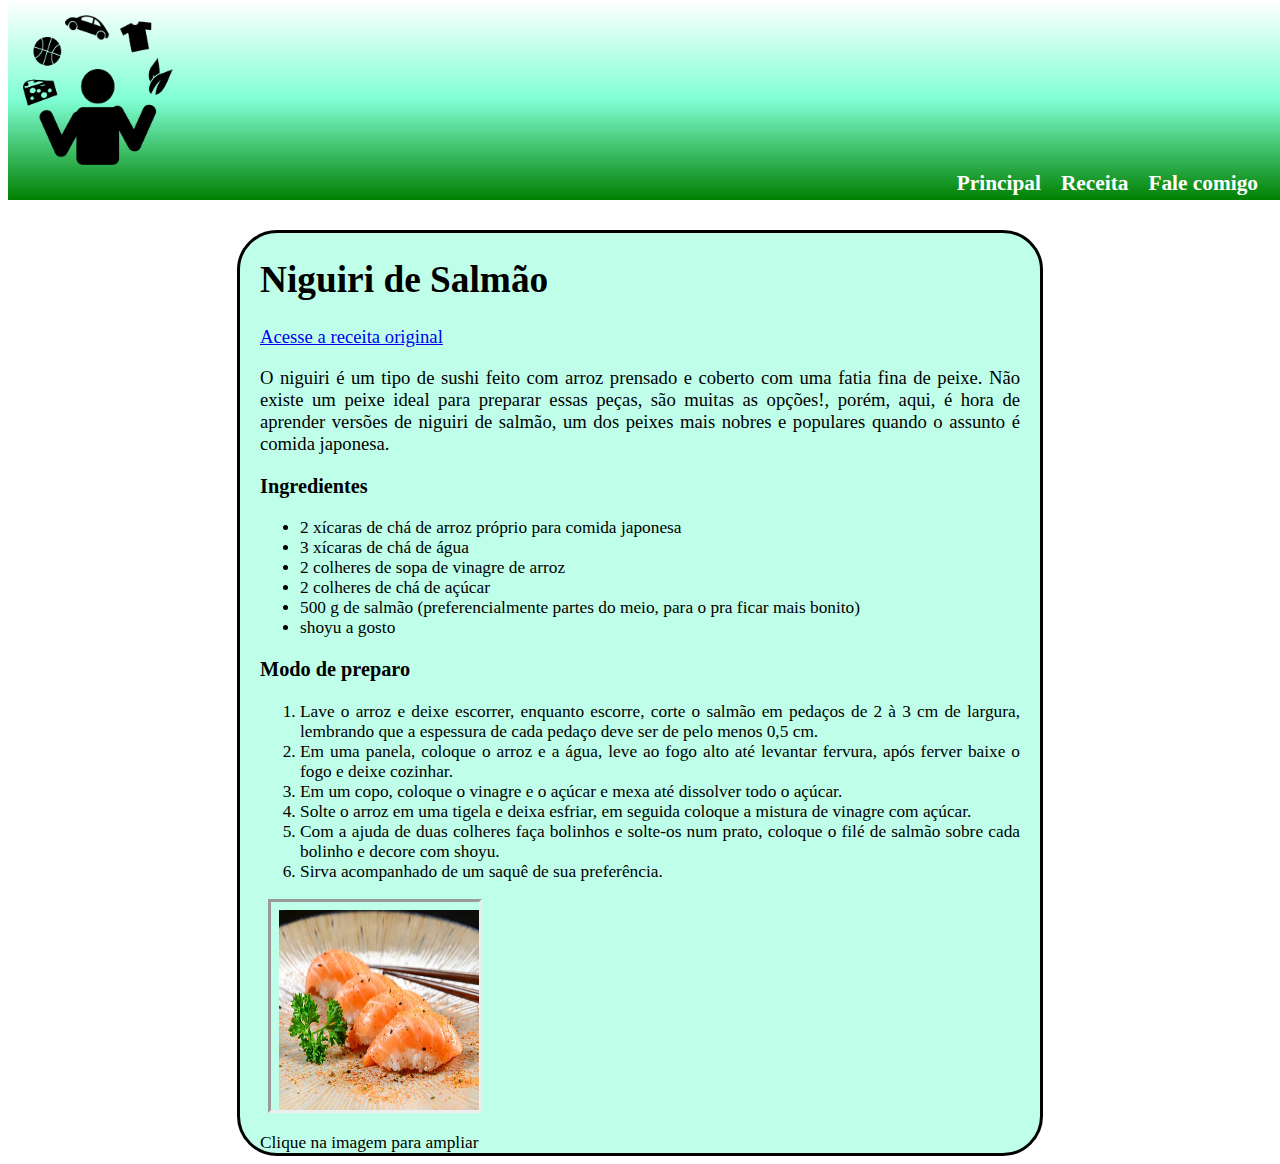
==== Receita/index.html @ 585261e5 "Receita niguiri, atividade workshop" ====
<!DOCTYPE html>
<html>
<head>
	<meta charset="utf-8">
	<title>Niguiri de Salmão</title>
	<link rel="stylesheet" type="text/css" href="meuestilo.css">
	<script type="text/javascript">
		function fechar(){
			var fundo = document.getElementById("fundo");
			fundo.style.display = "none";
		}
		function exibir(tag){
			var img = document.getElementById("foto");
			var fundo = document.getElementById("fundo");
			fundo.style.display = "block";
			img.src = tag.src;
			img.classList.add("aumentar_img");
		}
	</script>
</head>
<body>
	<div class="topo">
		<div class="logo">
			<img src="hobbie.png" width="150" height="150" >
		</div>
		<div class="menu">
			<ul>
				<li><a href="index.html">Principal</a></li>
				<li><a href="niguirisalmao.html">Receita</a></li>
				<li><a href="falecomigo.html">Fale comigo</a></li>
			</ul>
		</div>
		
	</div>
	<div class="fundo">
		<div class="conteudo">
			<div class="minhacomida">
			<h1>Niguiri de Salmão</h1>
			<a href="https://imirante.com/namira/brasil/noticias/2016/01/25/niguiri-de-salmao.shtml">Acesse a receita original</a>
			<p>
				O niguiri é um tipo de sushi feito com arroz prensado e coberto com uma fatia fina de peixe. Não existe um peixe ideal para preparar essas peças, são muitas as opções!, porém, aqui, é hora de aprender versões de niguiri de salmão, um dos peixes mais nobres e populares quando o assunto é comida japonesa.
			</p>
			</div>
			<div class="ingredientes">
			<h3>Ingredientes</h3>
			<ul>
				<li>2 xícaras de chá de arroz próprio para comida japonesa</li>
				<li>3 xícaras de chá de água</li>
				<li>2 colheres de sopa de vinagre de arroz</li>
				<li>2 colheres de chá de açúcar</li>
				<li>500 g de salmão (preferencialmente partes do meio, para o pra ficar mais bonito)</li>
				<li>shoyu a gosto</li>
			</ul>
			</div>
			<div class="modopreparo">
			<h3>Modo de preparo</h3>
			<ol>
				<li>Lave o arroz e deixe escorrer, enquanto escorre, corte o salmão em pedaços de 2 à 3 cm de largura, lembrando que a espessura de cada pedaço deve ser de pelo menos 0,5 cm.</li>
				<li>Em uma panela, coloque o arroz e a água, leve ao fogo alto até levantar fervura, após ferver baixe o fogo e deixe cozinhar.</li>
				<li>Em um copo, coloque o vinagre e o açúcar e mexa até dissolver todo o açúcar.</li>
				<li>Solte o arroz em uma tigela e deixa esfriar, em seguida coloque a mistura de vinagre com açúcar.</li>
				<li>Com a ajuda de duas colheres faça bolinhos e solte-os num prato, coloque o filé de salmão sobre cada bolinho e decore com shoyu.</li>
				<li>Sirva acompanhado de um saquê de sua preferência.</li>
			</ol>
				
				<img src="niguiri.jpg" width="200" height="200" onclick="exibir(this)">
				<figcaption>Clique na imagem para ampliar</figcaption>
				
			</div>
		</div>
	</div>
	<div id="fundo" class="fundo2">
		<span class="fechar" onclick="fechar()">X</span>
		<img id="foto">
	</div>
	
</body>
</html>
---- Receita/meuestilo.css ----
.topo {
	height: 200px; /*Altura do topo */
	background: linear-gradient(360deg, green, aquamarine, white); /*fundo em degrade*/
	position: fixed; /*posição fixa da barra de topo */
	width: 100%; /* ocupação da faixa de topo na tela toda */
	top: 0; /* fixando o topo no inicio da página */
}
.conteudo{
	margin-right: 20px; /* definindo a distancia da margem a direita */
	margin-left: 20px; /* definindo a distancia da margem a esquerda */
}
.fundo {
	background: rgba(127, 255, 212,0.5); /* definindo a cor de fundo */
	width: 800px; /* definindo largura em 800px */
	/* centralizando o conteúdo */
	margin-left: auto; 
	margin-right: auto; 
	margin-top: 230px; /* distancia do conteúdo em relação do topo da página */
	border: solid; /* definindo borda */
	border-radius: 40px; /* arredondamento da borda */
}
.fundo2{
	position: fixed;
	width: 100%;
	height: 100%;
	top: 0;
	left: 0;
	background: rgba(0,0,0,0.4);
	display: none;
}
.fechar{
	border: outset;
	background: white;
	float: right;
	color: black;
	font-size: 50px;
	font-weight: bold;
}
.fechar:hover{
	background: black;
	color: white;
	cursor: pointer;
}
.aumentar_img{
	animation-name: zoom;
	animation-duration: 3s;
	animation-fill-mode: forwards;
}
.menu{
	font-size: 16pt;
	float: right;
	font-weight: bold;
	margin-top: 150px;
	padding-right: 20px;
}
.menu li{
	float: left;
}
.menu ul {
	list-style-type: none;
}
.menu li a {
	text-decoration: none;
	color: white;
	padding-left: 10px;
	padding-right: 10px;
	text-align: center;
}
.menu li a:hover {
	background: rgba(28,28,28,0.6);
}
.logo {
	font-size: 30pt; /* tamanho da fonte */
	padding-top: 15px; /* distancia em relação ao topo */
	padding-left: 15px; /* distancia em relação a esquerd */
	float: left;/* flutuando a esquerda */
}
.quemsoueu, .meushobbies, .minhacomida {
	font-size: 14pt; /* definindo o tamanho da fonte */
	text-align: justify; /*definindo o alinhamento do texto */
	font-family: cursive; /* tipo de fonte */
}
.meushobbies img, .modopreparo img{
	border: inset; /* tipo de borda */
	padding-left: 8px;
	padding-top: 8px;
	margin-left: 8px;
	margin-right: 50px;
	margin-bottom: 15px;
	
}
.modopreparo, .ingredientes {
	font-size: 13pt;
	text-align: justify; /*definindo o alinhamento do textp */
	font-family: cursive;
}

@keyframes zoom{
	from{transform: scale(0); margin-left: 30%; margin-top: 7%; }
	to{transform: scale(1); margin-left: 30%; margin-top: 7%;}
}
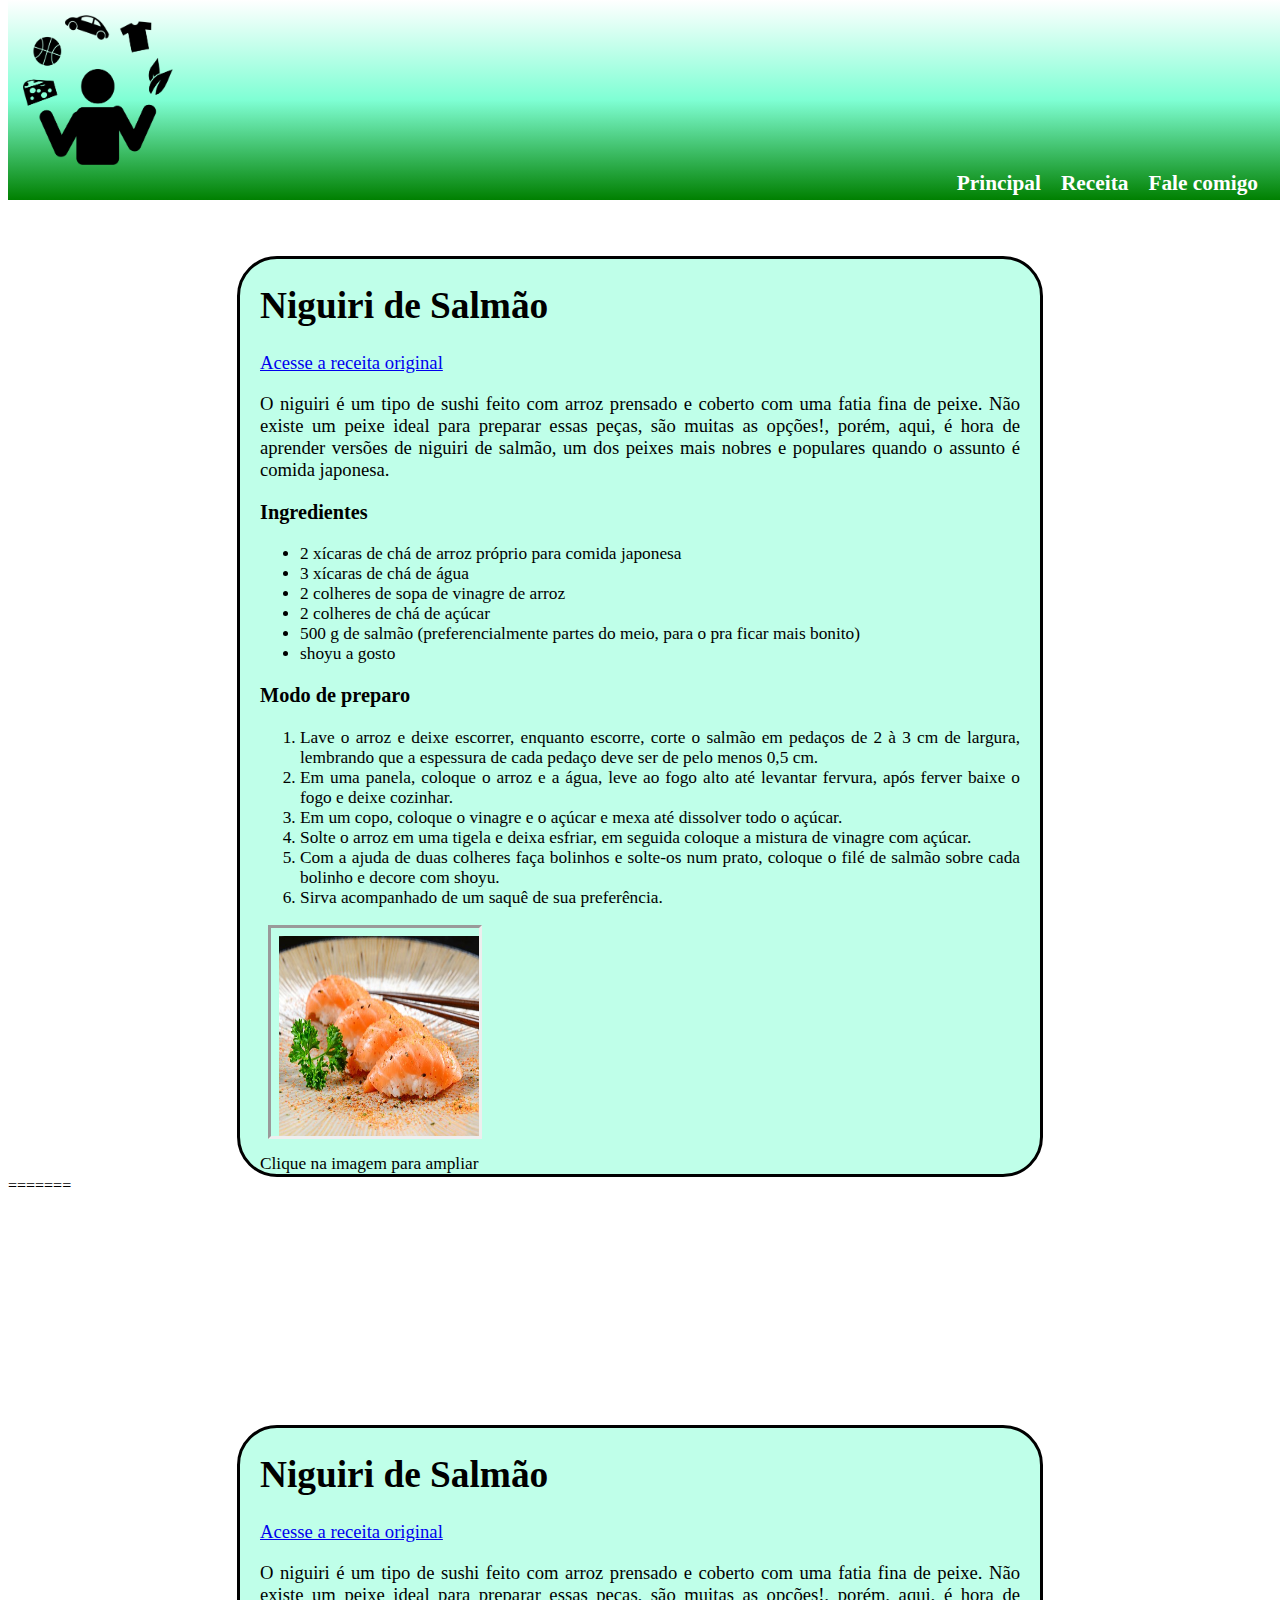
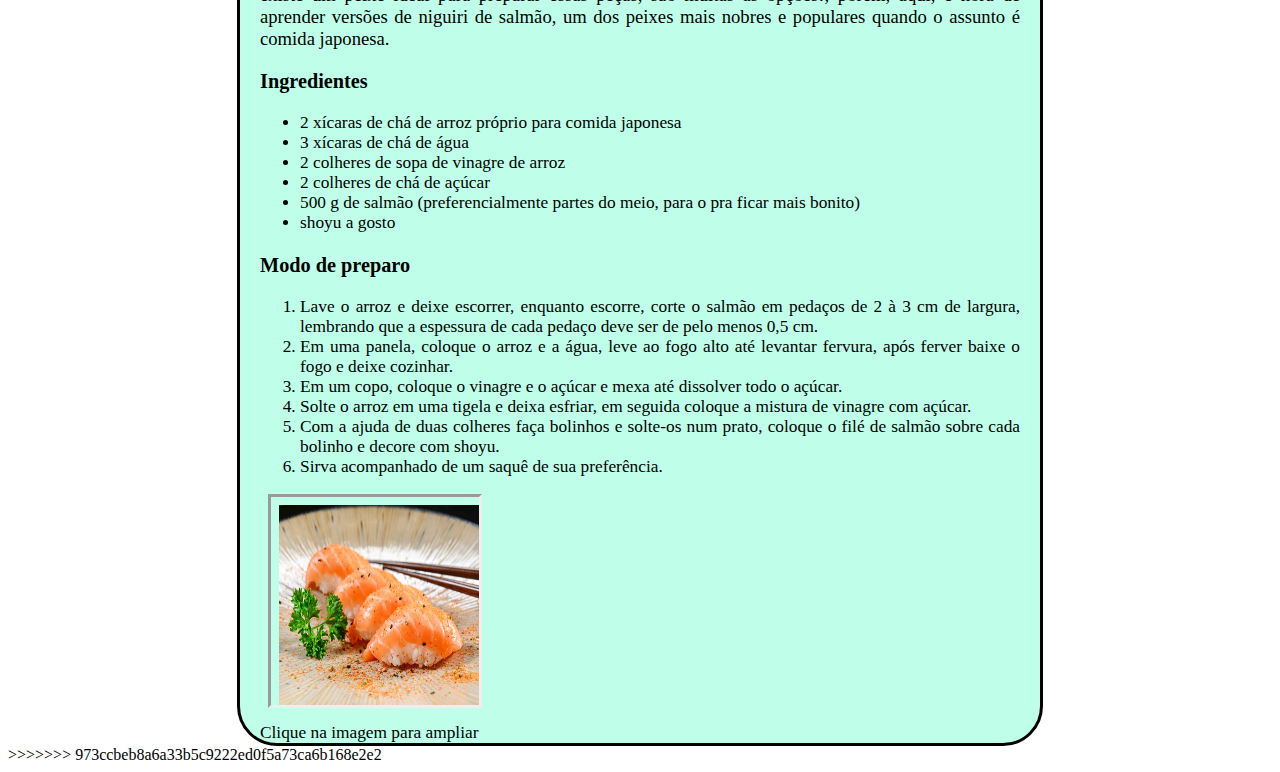
==== commit ecb1ca01: "Atualização de tag" ====
--- a/Receita/index.html
+++ b/Receita/index.html
@@ -1,3 +1,4 @@
+<<<<<<< HEAD
 <!DOCTYPE html>
 <html>
 <head>
@@ -36,7 +37,7 @@
 		<div class="conteudo">
 			<div class="minhacomida">
 			<h1>Niguiri de Salmão</h1>
-			<a href="https://imirante.com/namira/brasil/noticias/2016/01/25/niguiri-de-salmao.shtml">Acesse a receita original</a>
+			<a href="https://imirante.com/namira/brasil/noticias/2016/01/25/niguiri-de-salmao.shtml" target="_blank">Acesse a receita original</a>
 			<p>
 				O niguiri é um tipo de sushi feito com arroz prensado e coberto com uma fatia fina de peixe. Não existe um peixe ideal para preparar essas peças, são muitas as opções!, porém, aqui, é hora de aprender versões de niguiri de salmão, um dos peixes mais nobres e populares quando o assunto é comida japonesa.
 			</p>
@@ -75,4 +76,83 @@
 	</div>
 	
 </body>
+=======
+<!DOCTYPE html>
+<html>
+<head>
+	<meta charset="utf-8">
+	<title>Niguiri de Salmão</title>
+	<link rel="stylesheet" type="text/css" href="meuestilo.css">
+	<script type="text/javascript">
+		function fechar(){
+			var fundo = document.getElementById("fundo");
+			fundo.style.display = "none";
+		}
+		function exibir(tag){
+			var img = document.getElementById("foto");
+			var fundo = document.getElementById("fundo");
+			fundo.style.display = "block";
+			img.src = tag.src;
+			img.classList.add("aumentar_img");
+		}
+	</script>
+</head>
+<body>
+	<div class="topo">
+		<div class="logo">
+			<img src="hobbie.png" width="150" height="150" >
+		</div>
+		<div class="menu">
+			<ul>
+				<li><a href="index.html">Principal</a></li>
+				<li><a href="niguirisalmao.html">Receita</a></li>
+				<li><a href="falecomigo.html">Fale comigo</a></li>
+			</ul>
+		</div>
+		
+	</div>
+	<div class="fundo">
+		<div class="conteudo">
+			<div class="minhacomida">
+			<h1>Niguiri de Salmão</h1>
+			<a href="https://imirante.com/namira/brasil/noticias/2016/01/25/niguiri-de-salmao.shtml" target="_blank">Acesse a receita original</a>
+			<p>
+				O niguiri é um tipo de sushi feito com arroz prensado e coberto com uma fatia fina de peixe. Não existe um peixe ideal para preparar essas peças, são muitas as opções!, porém, aqui, é hora de aprender versões de niguiri de salmão, um dos peixes mais nobres e populares quando o assunto é comida japonesa.
+			</p>
+			</div>
+			<div class="ingredientes">
+			<h3>Ingredientes</h3>
+			<ul>
+				<li>2 xícaras de chá de arroz próprio para comida japonesa</li>
+				<li>3 xícaras de chá de água</li>
+				<li>2 colheres de sopa de vinagre de arroz</li>
+				<li>2 colheres de chá de açúcar</li>
+				<li>500 g de salmão (preferencialmente partes do meio, para o pra ficar mais bonito)</li>
+				<li>shoyu a gosto</li>
+			</ul>
+			</div>
+			<div class="modopreparo">
+			<h3>Modo de preparo</h3>
+			<ol>
+				<li>Lave o arroz e deixe escorrer, enquanto escorre, corte o salmão em pedaços de 2 à 3 cm de largura, lembrando que a espessura de cada pedaço deve ser de pelo menos 0,5 cm.</li>
+				<li>Em uma panela, coloque o arroz e a água, leve ao fogo alto até levantar fervura, após ferver baixe o fogo e deixe cozinhar.</li>
+				<li>Em um copo, coloque o vinagre e o açúcar e mexa até dissolver todo o açúcar.</li>
+				<li>Solte o arroz em uma tigela e deixa esfriar, em seguida coloque a mistura de vinagre com açúcar.</li>
+				<li>Com a ajuda de duas colheres faça bolinhos e solte-os num prato, coloque o filé de salmão sobre cada bolinho e decore com shoyu.</li>
+				<li>Sirva acompanhado de um saquê de sua preferência.</li>
+			</ol>
+				
+				<img src="niguiri.jpg" width="200" height="200" onclick="exibir(this)">
+				<figcaption>Clique na imagem para ampliar</figcaption>
+				
+			</div>
+		</div>
+	</div>
+	<div id="fundo" class="fundo2">
+		<span class="fechar" onclick="fechar()">X</span>
+		<img id="foto">
+	</div>
+	
+</body>
+>>>>>>> 973ccbeb8a6a33b5c9222ed0f5a73ca6b168e2e2
 </html>--- a/Receita/meuestilo.css
+++ b/Receita/meuestilo.css
@@ -1,101 +1,101 @@
-.topo {
-	height: 200px; /*Altura do topo */
-	background: linear-gradient(360deg, green, aquamarine, white); /*fundo em degrade*/
-	position: fixed; /*posição fixa da barra de topo */
-	width: 100%; /* ocupação da faixa de topo na tela toda */
-	top: 0; /* fixando o topo no inicio da página */
-}
-.conteudo{
-	margin-right: 20px; /* definindo a distancia da margem a direita */
-	margin-left: 20px; /* definindo a distancia da margem a esquerda */
-}
-.fundo {
-	background: rgba(127, 255, 212,0.5); /* definindo a cor de fundo */
-	width: 800px; /* definindo largura em 800px */
-	/* centralizando o conteúdo */
-	margin-left: auto; 
-	margin-right: auto; 
-	margin-top: 230px; /* distancia do conteúdo em relação do topo da página */
-	border: solid; /* definindo borda */
-	border-radius: 40px; /* arredondamento da borda */
-}
-.fundo2{
-	position: fixed;
-	width: 100%;
-	height: 100%;
-	top: 0;
-	left: 0;
-	background: rgba(0,0,0,0.4);
-	display: none;
-}
-.fechar{
-	border: outset;
-	background: white;
-	float: right;
-	color: black;
-	font-size: 50px;
-	font-weight: bold;
-}
-.fechar:hover{
-	background: black;
-	color: white;
-	cursor: pointer;
-}
-.aumentar_img{
-	animation-name: zoom;
-	animation-duration: 3s;
-	animation-fill-mode: forwards;
-}
-.menu{
-	font-size: 16pt;
-	float: right;
-	font-weight: bold;
-	margin-top: 150px;
-	padding-right: 20px;
-}
-.menu li{
-	float: left;
-}
-.menu ul {
-	list-style-type: none;
-}
-.menu li a {
-	text-decoration: none;
-	color: white;
-	padding-left: 10px;
-	padding-right: 10px;
-	text-align: center;
-}
-.menu li a:hover {
-	background: rgba(28,28,28,0.6);
-}
-.logo {
-	font-size: 30pt; /* tamanho da fonte */
-	padding-top: 15px; /* distancia em relação ao topo */
-	padding-left: 15px; /* distancia em relação a esquerd */
-	float: left;/* flutuando a esquerda */
-}
-.quemsoueu, .meushobbies, .minhacomida {
-	font-size: 14pt; /* definindo o tamanho da fonte */
-	text-align: justify; /*definindo o alinhamento do texto */
-	font-family: cursive; /* tipo de fonte */
-}
-.meushobbies img, .modopreparo img{
-	border: inset; /* tipo de borda */
-	padding-left: 8px;
-	padding-top: 8px;
-	margin-left: 8px;
-	margin-right: 50px;
-	margin-bottom: 15px;
-	
-}
-.modopreparo, .ingredientes {
-	font-size: 13pt;
-	text-align: justify; /*definindo o alinhamento do textp */
-	font-family: cursive;
-}
-
-@keyframes zoom{
-	from{transform: scale(0); margin-left: 30%; margin-top: 7%; }
-	to{transform: scale(1); margin-left: 30%; margin-top: 7%;}
-}
+.topo {
+	height: 200px; /*Altura do topo */
+	background: linear-gradient(360deg, green, aquamarine, white); /*fundo em degrade*/
+	position: fixed; /*posição fixa da barra de topo */
+	width: 100%; /* ocupação da faixa de topo na tela toda */
+	top: 0; /* fixando o topo no inicio da página */
+}
+.conteudo{
+	margin-right: 20px; /* definindo a distancia da margem a direita */
+	margin-left: 20px; /* definindo a distancia da margem a esquerda */
+}
+.fundo {
+	background: rgba(127, 255, 212,0.5); /* definindo a cor de fundo */
+	width: 800px; /* definindo largura em 800px */
+	/* centralizando o conteúdo */
+	margin-left: auto; 
+	margin-right: auto; 
+	margin-top: 230px; /* distancia do conteúdo em relação do topo da página */
+	border: solid; /* definindo borda */
+	border-radius: 40px; /* arredondamento da borda */
+}
+.fundo2{
+	position: fixed;
+	width: 100%;
+	height: 100%;
+	top: 0;
+	left: 0;
+	background: rgba(0,0,0,0.4);
+	display: none;
+}
+.fechar{
+	border: outset;
+	background: white;
+	float: right;
+	color: black;
+	font-size: 50px;
+	font-weight: bold;
+}
+.fechar:hover{
+	background: black;
+	color: white;
+	cursor: pointer;
+}
+.aumentar_img{
+	animation-name: zoom;
+	animation-duration: 3s;
+	animation-fill-mode: forwards;
+}
+.menu{
+	font-size: 16pt;
+	float: right;
+	font-weight: bold;
+	margin-top: 150px;
+	padding-right: 20px;
+}
+.menu li{
+	float: left;
+}
+.menu ul {
+	list-style-type: none;
+}
+.menu li a {
+	text-decoration: none;
+	color: white;
+	padding-left: 10px;
+	padding-right: 10px;
+	text-align: center;
+}
+.menu li a:hover {
+	background: rgba(28,28,28,0.6);
+}
+.logo {
+	font-size: 30pt; /* tamanho da fonte */
+	padding-top: 15px; /* distancia em relação ao topo */
+	padding-left: 15px; /* distancia em relação a esquerd */
+	float: left;/* flutuando a esquerda */
+}
+.quemsoueu, .meushobbies, .minhacomida {
+	font-size: 14pt; /* definindo o tamanho da fonte */
+	text-align: justify; /*definindo o alinhamento do texto */
+	font-family: cursive; /* tipo de fonte */
+}
+.meushobbies img, .modopreparo img{
+	border: inset; /* tipo de borda */
+	padding-left: 8px;
+	padding-top: 8px;
+	margin-left: 8px;
+	margin-right: 50px;
+	margin-bottom: 15px;
+	
+}
+.modopreparo, .ingredientes {
+	font-size: 13pt;
+	text-align: justify; /*definindo o alinhamento do textp */
+	font-family: cursive;
+}
+
+@keyframes zoom{
+	from{transform: scale(0); margin-left: 30%; margin-top: 7%; }
+	to{transform: scale(1); margin-left: 30%; margin-top: 7%;}
+}
--- a/Receita/meuestilo.css
+++ b/Receita/meuestilo.css
@@ -1,101 +1,101 @@
-.topo {
-	height: 200px; /*Altura do topo */
-	background: linear-gradient(360deg, green, aquamarine, white); /*fundo em degrade*/
-	position: fixed; /*posição fixa da barra de topo */
-	width: 100%; /* ocupação da faixa de topo na tela toda */
-	top: 0; /* fixando o topo no inicio da página */
-}
-.conteudo{
-	margin-right: 20px; /* definindo a distancia da margem a direita */
-	margin-left: 20px; /* definindo a distancia da margem a esquerda */
-}
-.fundo {
-	background: rgba(127, 255, 212,0.5); /* definindo a cor de fundo */
-	width: 800px; /* definindo largura em 800px */
-	/* centralizando o conteúdo */
-	margin-left: auto; 
-	margin-right: auto; 
-	margin-top: 230px; /* distancia do conteúdo em relação do topo da página */
-	border: solid; /* definindo borda */
-	border-radius: 40px; /* arredondamento da borda */
-}
-.fundo2{
-	position: fixed;
-	width: 100%;
-	height: 100%;
-	top: 0;
-	left: 0;
-	background: rgba(0,0,0,0.4);
-	display: none;
-}
-.fechar{
-	border: outset;
-	background: white;
-	float: right;
-	color: black;
-	font-size: 50px;
-	font-weight: bold;
-}
-.fechar:hover{
-	background: black;
-	color: white;
-	cursor: pointer;
-}
-.aumentar_img{
-	animation-name: zoom;
-	animation-duration: 3s;
-	animation-fill-mode: forwards;
-}
-.menu{
-	font-size: 16pt;
-	float: right;
-	font-weight: bold;
-	margin-top: 150px;
-	padding-right: 20px;
-}
-.menu li{
-	float: left;
-}
-.menu ul {
-	list-style-type: none;
-}
-.menu li a {
-	text-decoration: none;
-	color: white;
-	padding-left: 10px;
-	padding-right: 10px;
-	text-align: center;
-}
-.menu li a:hover {
-	background: rgba(28,28,28,0.6);
-}
-.logo {
-	font-size: 30pt; /* tamanho da fonte */
-	padding-top: 15px; /* distancia em relação ao topo */
-	padding-left: 15px; /* distancia em relação a esquerd */
-	float: left;/* flutuando a esquerda */
-}
-.quemsoueu, .meushobbies, .minhacomida {
-	font-size: 14pt; /* definindo o tamanho da fonte */
-	text-align: justify; /*definindo o alinhamento do texto */
-	font-family: cursive; /* tipo de fonte */
-}
-.meushobbies img, .modopreparo img{
-	border: inset; /* tipo de borda */
-	padding-left: 8px;
-	padding-top: 8px;
-	margin-left: 8px;
-	margin-right: 50px;
-	margin-bottom: 15px;
-	
-}
-.modopreparo, .ingredientes {
-	font-size: 13pt;
-	text-align: justify; /*definindo o alinhamento do textp */
-	font-family: cursive;
-}
-
-@keyframes zoom{
-	from{transform: scale(0); margin-left: 30%; margin-top: 7%; }
-	to{transform: scale(1); margin-left: 30%; margin-top: 7%;}
-}
+.topo {
+	height: 200px; /*Altura do topo */
+	background: linear-gradient(360deg, green, aquamarine, white); /*fundo em degrade*/
+	position: fixed; /*posição fixa da barra de topo */
+	width: 100%; /* ocupação da faixa de topo na tela toda */
+	top: 0; /* fixando o topo no inicio da página */
+}
+.conteudo{
+	margin-right: 20px; /* definindo a distancia da margem a direita */
+	margin-left: 20px; /* definindo a distancia da margem a esquerda */
+}
+.fundo {
+	background: rgba(127, 255, 212,0.5); /* definindo a cor de fundo */
+	width: 800px; /* definindo largura em 800px */
+	/* centralizando o conteúdo */
+	margin-left: auto; 
+	margin-right: auto; 
+	margin-top: 230px; /* distancia do conteúdo em relação do topo da página */
+	border: solid; /* definindo borda */
+	border-radius: 40px; /* arredondamento da borda */
+}
+.fundo2{
+	position: fixed;
+	width: 100%;
+	height: 100%;
+	top: 0;
+	left: 0;
+	background: rgba(0,0,0,0.4);
+	display: none;
+}
+.fechar{
+	border: outset;
+	background: white;
+	float: right;
+	color: black;
+	font-size: 50px;
+	font-weight: bold;
+}
+.fechar:hover{
+	background: black;
+	color: white;
+	cursor: pointer;
+}
+.aumentar_img{
+	animation-name: zoom;
+	animation-duration: 3s;
+	animation-fill-mode: forwards;
+}
+.menu{
+	font-size: 16pt;
+	float: right;
+	font-weight: bold;
+	margin-top: 150px;
+	padding-right: 20px;
+}
+.menu li{
+	float: left;
+}
+.menu ul {
+	list-style-type: none;
+}
+.menu li a {
+	text-decoration: none;
+	color: white;
+	padding-left: 10px;
+	padding-right: 10px;
+	text-align: center;
+}
+.menu li a:hover {
+	background: rgba(28,28,28,0.6);
+}
+.logo {
+	font-size: 30pt; /* tamanho da fonte */
+	padding-top: 15px; /* distancia em relação ao topo */
+	padding-left: 15px; /* distancia em relação a esquerd */
+	float: left;/* flutuando a esquerda */
+}
+.quemsoueu, .meushobbies, .minhacomida {
+	font-size: 14pt; /* definindo o tamanho da fonte */
+	text-align: justify; /*definindo o alinhamento do texto */
+	font-family: cursive; /* tipo de fonte */
+}
+.meushobbies img, .modopreparo img{
+	border: inset; /* tipo de borda */
+	padding-left: 8px;
+	padding-top: 8px;
+	margin-left: 8px;
+	margin-right: 50px;
+	margin-bottom: 15px;
+	
+}
+.modopreparo, .ingredientes {
+	font-size: 13pt;
+	text-align: justify; /*definindo o alinhamento do textp */
+	font-family: cursive;
+}
+
+@keyframes zoom{
+	from{transform: scale(0); margin-left: 30%; margin-top: 7%; }
+	to{transform: scale(1); margin-left: 30%; margin-top: 7%;}
+}
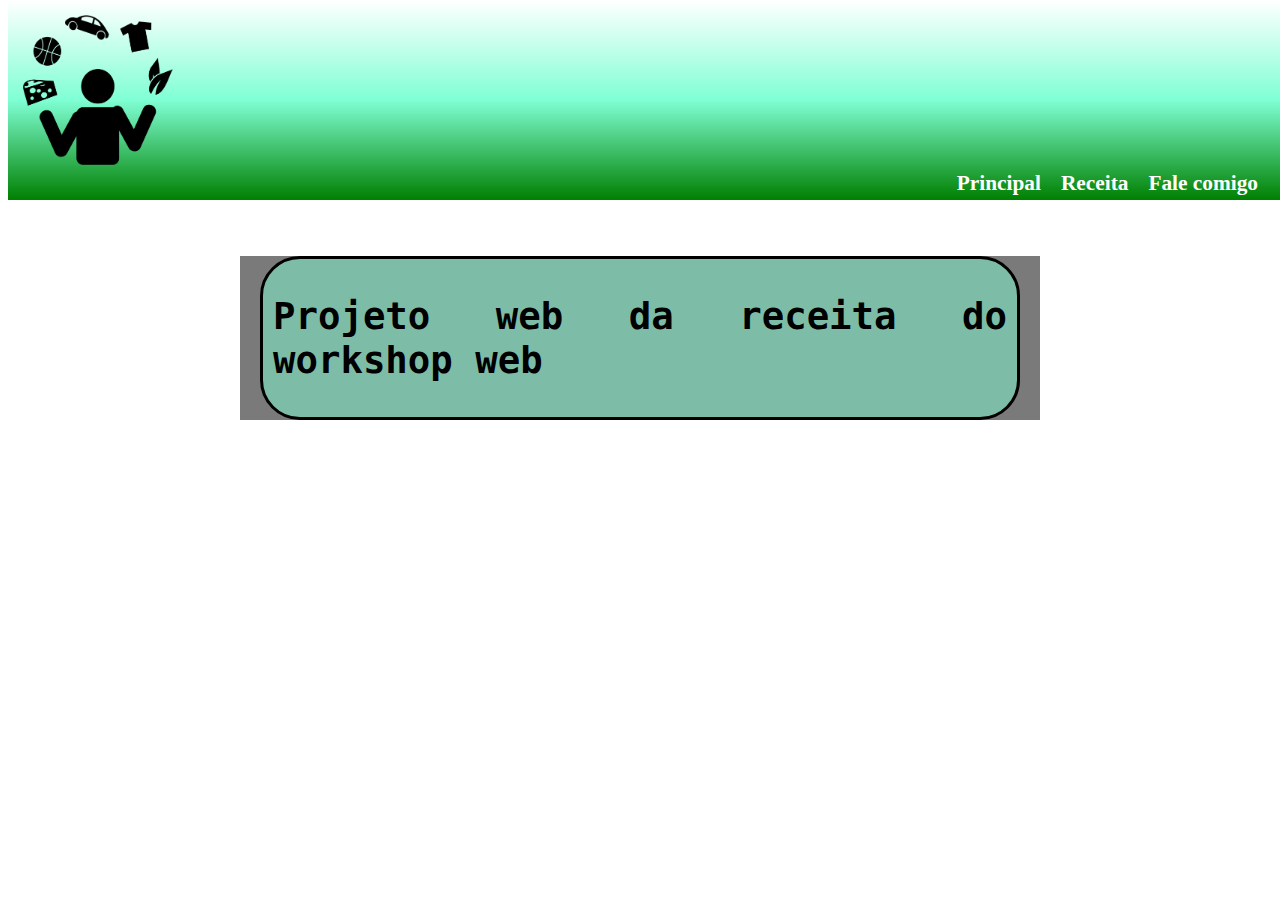
==== commit 60b88f3e: "Desafio 2" ====
--- a/Receita/index.html
+++ b/Receita/index.html
@@ -36,38 +36,9 @@
 	<div class="fundo">
 		<div class="conteudo">
 			<div class="minhacomida">
-			<h1>Niguiri de Salmão</h1>
-			<a href="https://imirante.com/namira/brasil/noticias/2016/01/25/niguiri-de-salmao.shtml" target="_blank">Acesse a receita original</a>
-			<p>
-				O niguiri é um tipo de sushi feito com arroz prensado e coberto com uma fatia fina de peixe. Não existe um peixe ideal para preparar essas peças, são muitas as opções!, porém, aqui, é hora de aprender versões de niguiri de salmão, um dos peixes mais nobres e populares quando o assunto é comida japonesa.
-			</p>
+				<h1>Projeto web da receita do workshop web</h1>
 			</div>
-			<div class="ingredientes">
-			<h3>Ingredientes</h3>
-			<ul>
-				<li>2 xícaras de chá de arroz próprio para comida japonesa</li>
-				<li>3 xícaras de chá de água</li>
-				<li>2 colheres de sopa de vinagre de arroz</li>
-				<li>2 colheres de chá de açúcar</li>
-				<li>500 g de salmão (preferencialmente partes do meio, para o pra ficar mais bonito)</li>
-				<li>shoyu a gosto</li>
-			</ul>
-			</div>
-			<div class="modopreparo">
-			<h3>Modo de preparo</h3>
-			<ol>
-				<li>Lave o arroz e deixe escorrer, enquanto escorre, corte o salmão em pedaços de 2 à 3 cm de largura, lembrando que a espessura de cada pedaço deve ser de pelo menos 0,5 cm.</li>
-				<li>Em uma panela, coloque o arroz e a água, leve ao fogo alto até levantar fervura, após ferver baixe o fogo e deixe cozinhar.</li>
-				<li>Em um copo, coloque o vinagre e o açúcar e mexa até dissolver todo o açúcar.</li>
-				<li>Solte o arroz em uma tigela e deixa esfriar, em seguida coloque a mistura de vinagre com açúcar.</li>
-				<li>Com a ajuda de duas colheres faça bolinhos e solte-os num prato, coloque o filé de salmão sobre cada bolinho e decore com shoyu.</li>
-				<li>Sirva acompanhado de um saquê de sua preferência.</li>
-			</ol>
-				
-				<img src="niguiri.jpg" width="200" height="200" onclick="exibir(this)">
-				<figcaption>Clique na imagem para ampliar</figcaption>
-				
-			</div>
+			
 		</div>
 	</div>
 	<div id="fundo" class="fundo2">
@@ -76,83 +47,3 @@
 	</div>
 	
 </body>
-=======
-<!DOCTYPE html>
-<html>
-<head>
-	<meta charset="utf-8">
-	<title>Niguiri de Salmão</title>
-	<link rel="stylesheet" type="text/css" href="meuestilo.css">
-	<script type="text/javascript">
-		function fechar(){
-			var fundo = document.getElementById("fundo");
-			fundo.style.display = "none";
-		}
-		function exibir(tag){
-			var img = document.getElementById("foto");
-			var fundo = document.getElementById("fundo");
-			fundo.style.display = "block";
-			img.src = tag.src;
-			img.classList.add("aumentar_img");
-		}
-	</script>
-</head>
-<body>
-	<div class="topo">
-		<div class="logo">
-			<img src="hobbie.png" width="150" height="150" >
-		</div>
-		<div class="menu">
-			<ul>
-				<li><a href="index.html">Principal</a></li>
-				<li><a href="niguirisalmao.html">Receita</a></li>
-				<li><a href="falecomigo.html">Fale comigo</a></li>
-			</ul>
-		</div>
-		
-	</div>
-	<div class="fundo">
-		<div class="conteudo">
-			<div class="minhacomida">
-			<h1>Niguiri de Salmão</h1>
-			<a href="https://imirante.com/namira/brasil/noticias/2016/01/25/niguiri-de-salmao.shtml" target="_blank">Acesse a receita original</a>
-			<p>
-				O niguiri é um tipo de sushi feito com arroz prensado e coberto com uma fatia fina de peixe. Não existe um peixe ideal para preparar essas peças, são muitas as opções!, porém, aqui, é hora de aprender versões de niguiri de salmão, um dos peixes mais nobres e populares quando o assunto é comida japonesa.
-			</p>
-			</div>
-			<div class="ingredientes">
-			<h3>Ingredientes</h3>
-			<ul>
-				<li>2 xícaras de chá de arroz próprio para comida japonesa</li>
-				<li>3 xícaras de chá de água</li>
-				<li>2 colheres de sopa de vinagre de arroz</li>
-				<li>2 colheres de chá de açúcar</li>
-				<li>500 g de salmão (preferencialmente partes do meio, para o pra ficar mais bonito)</li>
-				<li>shoyu a gosto</li>
-			</ul>
-			</div>
-			<div class="modopreparo">
-			<h3>Modo de preparo</h3>
-			<ol>
-				<li>Lave o arroz e deixe escorrer, enquanto escorre, corte o salmão em pedaços de 2 à 3 cm de largura, lembrando que a espessura de cada pedaço deve ser de pelo menos 0,5 cm.</li>
-				<li>Em uma panela, coloque o arroz e a água, leve ao fogo alto até levantar fervura, após ferver baixe o fogo e deixe cozinhar.</li>
-				<li>Em um copo, coloque o vinagre e o açúcar e mexa até dissolver todo o açúcar.</li>
-				<li>Solte o arroz em uma tigela e deixa esfriar, em seguida coloque a mistura de vinagre com açúcar.</li>
-				<li>Com a ajuda de duas colheres faça bolinhos e solte-os num prato, coloque o filé de salmão sobre cada bolinho e decore com shoyu.</li>
-				<li>Sirva acompanhado de um saquê de sua preferência.</li>
-			</ol>
-				
-				<img src="niguiri.jpg" width="200" height="200" onclick="exibir(this)">
-				<figcaption>Clique na imagem para ampliar</figcaption>
-				
-			</div>
-		</div>
-	</div>
-	<div id="fundo" class="fundo2">
-		<span class="fechar" onclick="fechar()">X</span>
-		<img id="foto">
-	</div>
-	
-</body>
->>>>>>> 973ccbeb8a6a33b5c9222ed0f5a73ca6b168e2e2
-</html>--- a/Receita/meuestilo.css
+++ b/Receita/meuestilo.css
@@ -1,101 +1,141 @@
-.topo {
-	height: 200px; /*Altura do topo */
-	background: linear-gradient(360deg, green, aquamarine, white); /*fundo em degrade*/
-	position: fixed; /*posição fixa da barra de topo */
-	width: 100%; /* ocupação da faixa de topo na tela toda */
-	top: 0; /* fixando o topo no inicio da página */
-}
-.conteudo{
-	margin-right: 20px; /* definindo a distancia da margem a direita */
-	margin-left: 20px; /* definindo a distancia da margem a esquerda */
-}
-.fundo {
-	background: rgba(127, 255, 212,0.5); /* definindo a cor de fundo */
-	width: 800px; /* definindo largura em 800px */
-	/* centralizando o conteúdo */
-	margin-left: auto; 
-	margin-right: auto; 
-	margin-top: 230px; /* distancia do conteúdo em relação do topo da página */
-	border: solid; /* definindo borda */
-	border-radius: 40px; /* arredondamento da borda */
-}
-.fundo2{
-	position: fixed;
-	width: 100%;
-	height: 100%;
-	top: 0;
-	left: 0;
-	background: rgba(0,0,0,0.4);
-	display: none;
-}
-.fechar{
-	border: outset;
-	background: white;
-	float: right;
-	color: black;
-	font-size: 50px;
-	font-weight: bold;
-}
-.fechar:hover{
-	background: black;
-	color: white;
-	cursor: pointer;
-}
-.aumentar_img{
-	animation-name: zoom;
-	animation-duration: 3s;
-	animation-fill-mode: forwards;
-}
-.menu{
-	font-size: 16pt;
-	float: right;
-	font-weight: bold;
-	margin-top: 150px;
-	padding-right: 20px;
-}
-.menu li{
-	float: left;
-}
-.menu ul {
-	list-style-type: none;
-}
-.menu li a {
-	text-decoration: none;
-	color: white;
-	padding-left: 10px;
-	padding-right: 10px;
-	text-align: center;
-}
-.menu li a:hover {
-	background: rgba(28,28,28,0.6);
-}
-.logo {
-	font-size: 30pt; /* tamanho da fonte */
-	padding-top: 15px; /* distancia em relação ao topo */
-	padding-left: 15px; /* distancia em relação a esquerd */
-	float: left;/* flutuando a esquerda */
-}
-.quemsoueu, .meushobbies, .minhacomida {
-	font-size: 14pt; /* definindo o tamanho da fonte */
-	text-align: justify; /*definindo o alinhamento do texto */
-	font-family: cursive; /* tipo de fonte */
-}
-.meushobbies img, .modopreparo img{
-	border: inset; /* tipo de borda */
-	padding-left: 8px;
-	padding-top: 8px;
-	margin-left: 8px;
-	margin-right: 50px;
-	margin-bottom: 15px;
-	
-}
-.modopreparo, .ingredientes {
-	font-size: 13pt;
-	text-align: justify; /*definindo o alinhamento do textp */
-	font-family: cursive;
-}
-
-@keyframes zoom{
-	from{transform: scale(0); margin-left: 30%; margin-top: 7%; }
-	to{transform: scale(1); margin-left: 30%; margin-top: 7%;}
-}
+.topo {
+	height: 200px; /*Altura do topo */
+	background: linear-gradient(360deg, green, aquamarine, white); /*fundo em degrade*/
+	position: fixed; /*posição fixa da barra de topo */
+	width: 100%; /* ocupação da faixa de topo na tela toda */
+	top: 0; /* fixando o topo no inicio da página */
+}
+.conteudo{
+	margin-right: 20px; /* definindo a distancia da margem a direita */
+	margin-left: 20px; /* definindo a distancia da margem a esquerda */
+}
+.fundo {
+	font-family: monospace;
+	background: #7a7a7a; /* definindo a cor de fundo */
+	width: 800px; /* definindo largura em 800px */
+	/* centralizando o conteúdo */
+	margin-left: auto; 
+	margin-right: auto; 
+	margin-top: 230px; /* distancia do conteúdo em relação do topo da página */
+	/*border: solid;  definindo borda */
+	/*border-radius: 40px;  arredondamento da borda */
+		
+}
+.fundo2{
+	position: fixed;
+	width: 100%;
+	height: 100%;
+	top: 0;
+	left: 0;
+	background: rgba(0,0,0,0.4);
+	display: none;
+}
+.fechar{
+	border: outset;
+	background: white;
+	float: right;
+	color: black;
+	font-size: 50px;
+	font-weight: bold;
+}
+.fechar:hover{
+	background: black;
+	color: white;
+	cursor: pointer;
+}
+.aumentar_img{
+	animation-name: zoom;
+	animation-duration: 3s;
+	animation-fill-mode: forwards;
+}
+.menu{
+	font-size: 16pt;
+	float: right;
+	font-weight: bold;
+	margin-top: 150px;
+	padding-right: 20px;
+}
+.minimenu{
+	font-size: 16pt;
+	list-style-type: none;
+	font-weight: bold;
+	background: #f0f0f0;
+	margin: 20px;
+	text-align: center;
+	
+}
+.minimenu h5{
+	color: #7a7a7a;
+}
+.minimenu h6{
+	color: #ff6a28;
+}
+.minimenu ul {
+	list-style-type: none;
+	
+}
+
+.minimenu li {
+	text-decoration: none;
+	display: inline-block;
+	padding-left: 10px;
+	padding-right: 10px;
+	text-align: center;
+}
+.menu li{
+	float: left;
+}
+.menu ul {
+	list-style-type: none;
+}
+.menu li a {
+	text-decoration: none;
+	color: white;
+	padding-left: 10px;
+	padding-right: 10px;
+	text-align: center;
+}
+.menu li a:hover {
+	background: rgba(28,28,28,0.6);
+}
+.logo {
+	font-size: 30pt; /* tamanho da fonte */
+	padding-top: 15px; /* distancia em relação ao topo */
+	padding-left: 15px; /* distancia em relação a esquerd */
+	float: left;/* flutuando a esquerda */
+}
+.quemsoueu, .meushobbies, .minhacomida {
+	font-size: 14pt; /* definindo o tamanho da fonte */
+	text-align: justify; /*definindo o alinhamento do texto */
+	
+	border: solid; /* definindo borda */
+	border-radius: 40px; /* arredondamento da borda */
+	padding: 10px;
+	background: rgba(127, 255, 212,0.5);
+	margin-top: 10px;
+}
+.meushobbies img, .modopreparo img{
+	border: inset; /* tipo de borda */
+	padding-left: 8px;
+	padding-top: 8px;
+	margin-left: 8px;
+	margin-right: 50px;
+	margin-bottom: 15px;
+	
+}
+.modopreparo, .ingredientes {
+	font-size: 13pt;
+	text-align: justify; /*definindo o alinhamento do textp */
+	
+	border: solid; /* definindo borda */
+	border-radius: 40px; /* arredondamento da borda */
+	padding: 10px;
+	background: rgba(127, 255, 212,0.5);
+	margin-top: 10px;
+}
+
+
+@keyframes zoom{
+	from{transform: scale(0); margin-left: 30%; margin-top: 7%; }
+	to{transform: scale(1); margin-left: 30%; margin-top: 7%;}
+}
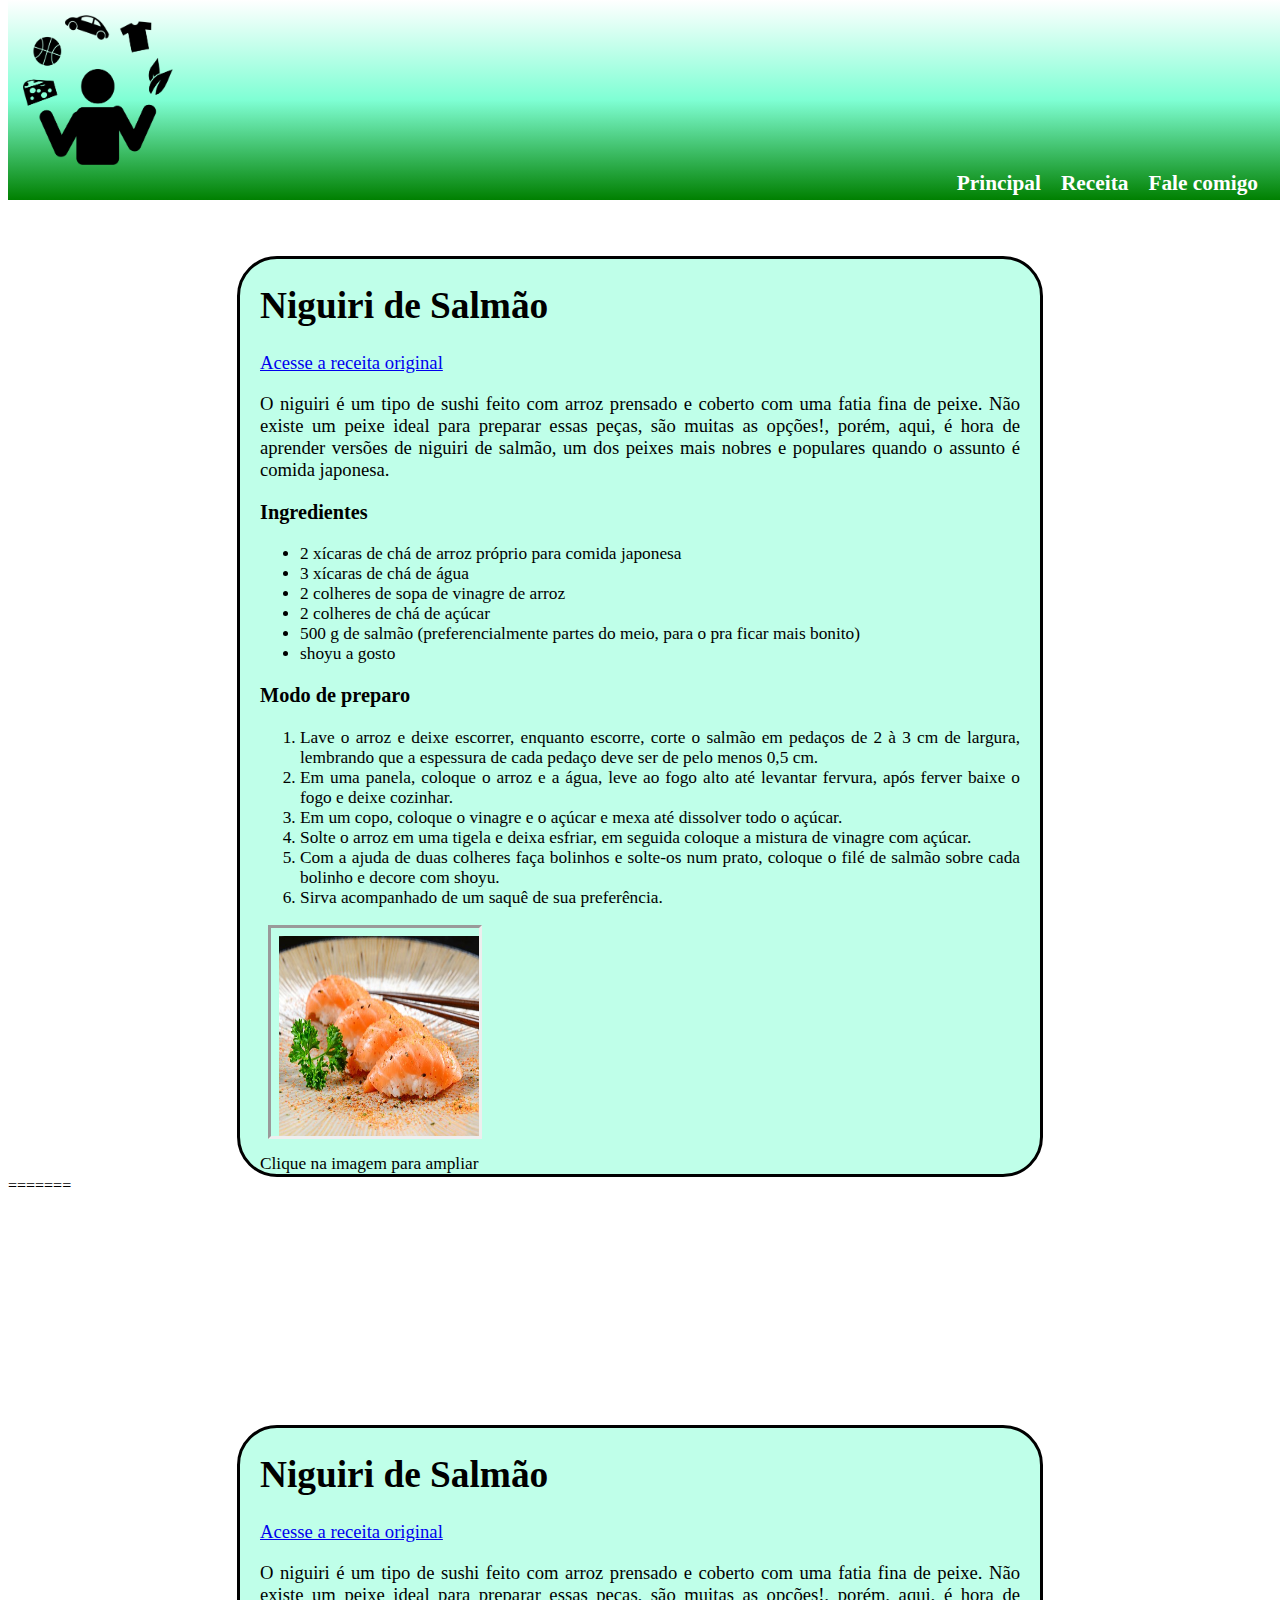
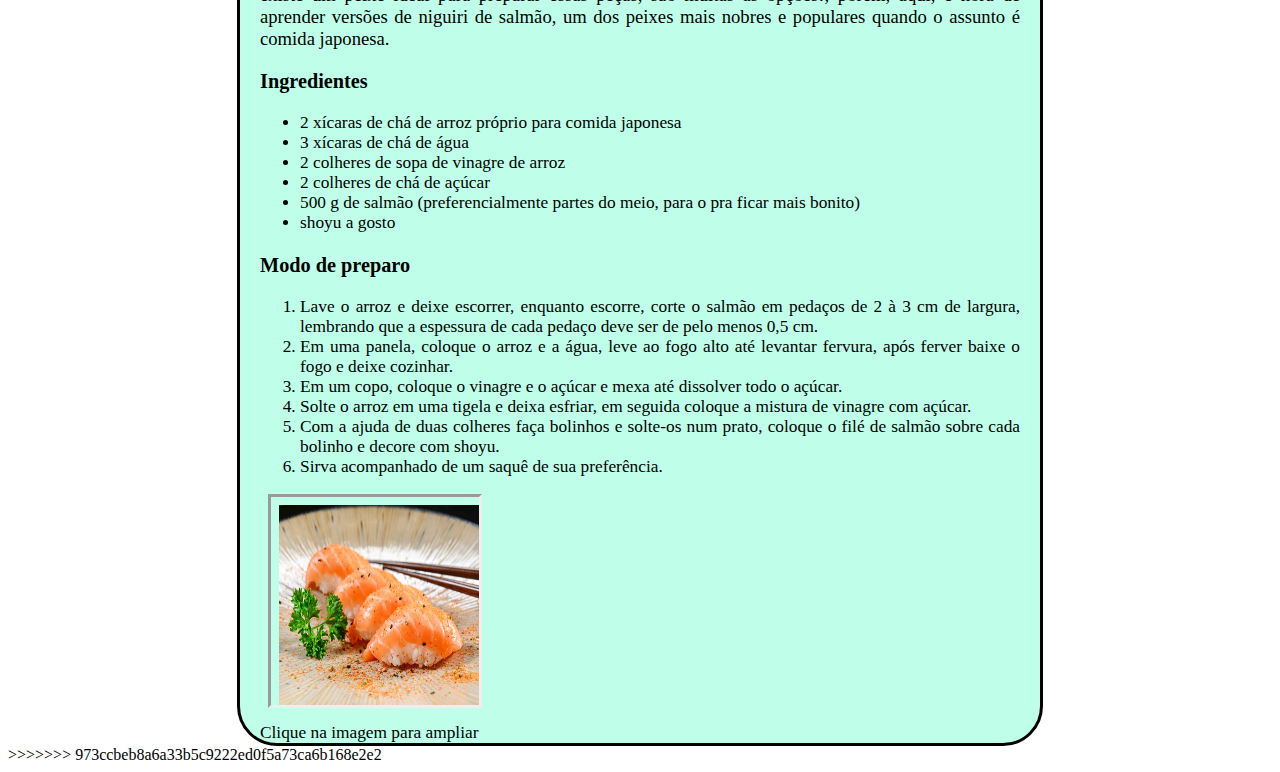
==== commit f97bdc48: "Desafio 1 e Desafio 2" ====
--- a/Receita/index.html
+++ b/Receita/index.html
@@ -36,9 +36,38 @@
 	<div class="fundo">
 		<div class="conteudo">
 			<div class="minhacomida">
-				<h1>Projeto web da receita do workshop web</h1>
+			<h1>Niguiri de Salmão</h1>
+			<a href="https://imirante.com/namira/brasil/noticias/2016/01/25/niguiri-de-salmao.shtml" target="_blank">Acesse a receita original</a>
+			<p>
+				O niguiri é um tipo de sushi feito com arroz prensado e coberto com uma fatia fina de peixe. Não existe um peixe ideal para preparar essas peças, são muitas as opções!, porém, aqui, é hora de aprender versões de niguiri de salmão, um dos peixes mais nobres e populares quando o assunto é comida japonesa.
+			</p>
 			</div>
-			
+			<div class="ingredientes">
+			<h3>Ingredientes</h3>
+			<ul>
+				<li>2 xícaras de chá de arroz próprio para comida japonesa</li>
+				<li>3 xícaras de chá de água</li>
+				<li>2 colheres de sopa de vinagre de arroz</li>
+				<li>2 colheres de chá de açúcar</li>
+				<li>500 g de salmão (preferencialmente partes do meio, para o pra ficar mais bonito)</li>
+				<li>shoyu a gosto</li>
+			</ul>
+			</div>
+			<div class="modopreparo">
+			<h3>Modo de preparo</h3>
+			<ol>
+				<li>Lave o arroz e deixe escorrer, enquanto escorre, corte o salmão em pedaços de 2 à 3 cm de largura, lembrando que a espessura de cada pedaço deve ser de pelo menos 0,5 cm.</li>
+				<li>Em uma panela, coloque o arroz e a água, leve ao fogo alto até levantar fervura, após ferver baixe o fogo e deixe cozinhar.</li>
+				<li>Em um copo, coloque o vinagre e o açúcar e mexa até dissolver todo o açúcar.</li>
+				<li>Solte o arroz em uma tigela e deixa esfriar, em seguida coloque a mistura de vinagre com açúcar.</li>
+				<li>Com a ajuda de duas colheres faça bolinhos e solte-os num prato, coloque o filé de salmão sobre cada bolinho e decore com shoyu.</li>
+				<li>Sirva acompanhado de um saquê de sua preferência.</li>
+			</ol>
+				
+				<img src="niguiri.jpg" width="200" height="200" onclick="exibir(this)">
+				<figcaption>Clique na imagem para ampliar</figcaption>
+				
+			</div>
 		</div>
 	</div>
 	<div id="fundo" class="fundo2">
@@ -47,3 +76,83 @@
 	</div>
 	
 </body>
+=======
+<!DOCTYPE html>
+<html>
+<head>
+	<meta charset="utf-8">
+	<title>Niguiri de Salmão</title>
+	<link rel="stylesheet" type="text/css" href="meuestilo.css">
+	<script type="text/javascript">
+		function fechar(){
+			var fundo = document.getElementById("fundo");
+			fundo.style.display = "none";
+		}
+		function exibir(tag){
+			var img = document.getElementById("foto");
+			var fundo = document.getElementById("fundo");
+			fundo.style.display = "block";
+			img.src = tag.src;
+			img.classList.add("aumentar_img");
+		}
+	</script>
+</head>
+<body>
+	<div class="topo">
+		<div class="logo">
+			<img src="hobbie.png" width="150" height="150" >
+		</div>
+		<div class="menu">
+			<ul>
+				<li><a href="index.html">Principal</a></li>
+				<li><a href="niguirisalmao.html">Receita</a></li>
+				<li><a href="falecomigo.html">Fale comigo</a></li>
+			</ul>
+		</div>
+		
+	</div>
+	<div class="fundo">
+		<div class="conteudo">
+			<div class="minhacomida">
+			<h1>Niguiri de Salmão</h1>
+			<a href="https://imirante.com/namira/brasil/noticias/2016/01/25/niguiri-de-salmao.shtml" target="_blank">Acesse a receita original</a>
+			<p>
+				O niguiri é um tipo de sushi feito com arroz prensado e coberto com uma fatia fina de peixe. Não existe um peixe ideal para preparar essas peças, são muitas as opções!, porém, aqui, é hora de aprender versões de niguiri de salmão, um dos peixes mais nobres e populares quando o assunto é comida japonesa.
+			</p>
+			</div>
+			<div class="ingredientes">
+			<h3>Ingredientes</h3>
+			<ul>
+				<li>2 xícaras de chá de arroz próprio para comida japonesa</li>
+				<li>3 xícaras de chá de água</li>
+				<li>2 colheres de sopa de vinagre de arroz</li>
+				<li>2 colheres de chá de açúcar</li>
+				<li>500 g de salmão (preferencialmente partes do meio, para o pra ficar mais bonito)</li>
+				<li>shoyu a gosto</li>
+			</ul>
+			</div>
+			<div class="modopreparo">
+			<h3>Modo de preparo</h3>
+			<ol>
+				<li>Lave o arroz e deixe escorrer, enquanto escorre, corte o salmão em pedaços de 2 à 3 cm de largura, lembrando que a espessura de cada pedaço deve ser de pelo menos 0,5 cm.</li>
+				<li>Em uma panela, coloque o arroz e a água, leve ao fogo alto até levantar fervura, após ferver baixe o fogo e deixe cozinhar.</li>
+				<li>Em um copo, coloque o vinagre e o açúcar e mexa até dissolver todo o açúcar.</li>
+				<li>Solte o arroz em uma tigela e deixa esfriar, em seguida coloque a mistura de vinagre com açúcar.</li>
+				<li>Com a ajuda de duas colheres faça bolinhos e solte-os num prato, coloque o filé de salmão sobre cada bolinho e decore com shoyu.</li>
+				<li>Sirva acompanhado de um saquê de sua preferência.</li>
+			</ol>
+				
+				<img src="niguiri.jpg" width="200" height="200" onclick="exibir(this)">
+				<figcaption>Clique na imagem para ampliar</figcaption>
+				
+			</div>
+		</div>
+	</div>
+	<div id="fundo" class="fundo2">
+		<span class="fechar" onclick="fechar()">X</span>
+		<img id="foto">
+	</div>
+	
+</body>
+>>>>>>> 973ccbeb8a6a33b5c9222ed0f5a73ca6b168e2e2
+</html>--- a/Receita/meuestilo.css
+++ b/Receita/meuestilo.css
@@ -10,16 +10,14 @@
 	margin-left: 20px; /* definindo a distancia da margem a esquerda */
 }
 .fundo {
-	font-family: monospace;
-	background: #7a7a7a; /* definindo a cor de fundo */
+	background: rgba(127, 255, 212,0.5); /* definindo a cor de fundo */
 	width: 800px; /* definindo largura em 800px */
 	/* centralizando o conteúdo */
 	margin-left: auto; 
 	margin-right: auto; 
 	margin-top: 230px; /* distancia do conteúdo em relação do topo da página */
-	/*border: solid;  definindo borda */
-	/*border-radius: 40px;  arredondamento da borda */
-		
+	border: solid; /* definindo borda */
+	border-radius: 40px; /* arredondamento da borda */
 }
 .fundo2{
 	position: fixed;
@@ -55,33 +53,6 @@
 	margin-top: 150px;
 	padding-right: 20px;
 }
-.minimenu{
-	font-size: 16pt;
-	list-style-type: none;
-	font-weight: bold;
-	background: #f0f0f0;
-	margin: 20px;
-	text-align: center;
-	
-}
-.minimenu h5{
-	color: #7a7a7a;
-}
-.minimenu h6{
-	color: #ff6a28;
-}
-.minimenu ul {
-	list-style-type: none;
-	
-}
-
-.minimenu li {
-	text-decoration: none;
-	display: inline-block;
-	padding-left: 10px;
-	padding-right: 10px;
-	text-align: center;
-}
 .menu li{
 	float: left;
 }
@@ -107,12 +78,7 @@
 .quemsoueu, .meushobbies, .minhacomida {
 	font-size: 14pt; /* definindo o tamanho da fonte */
 	text-align: justify; /*definindo o alinhamento do texto */
-	
-	border: solid; /* definindo borda */
-	border-radius: 40px; /* arredondamento da borda */
-	padding: 10px;
-	background: rgba(127, 255, 212,0.5);
-	margin-top: 10px;
+	font-family: cursive; /* tipo de fonte */
 }
 .meushobbies img, .modopreparo img{
 	border: inset; /* tipo de borda */
@@ -126,14 +92,8 @@
 .modopreparo, .ingredientes {
 	font-size: 13pt;
 	text-align: justify; /*definindo o alinhamento do textp */
-	
-	border: solid; /* definindo borda */
-	border-radius: 40px; /* arredondamento da borda */
-	padding: 10px;
-	background: rgba(127, 255, 212,0.5);
-	margin-top: 10px;
+	font-family: cursive;
 }
-
 
 @keyframes zoom{
 	from{transform: scale(0); margin-left: 30%; margin-top: 7%; }
--- a/Receita/meuestilo.css
+++ b/Receita/meuestilo.css
@@ -10,16 +10,14 @@
 	margin-left: 20px; /* definindo a distancia da margem a esquerda */
 }
 .fundo {
-	font-family: monospace;
-	background: #7a7a7a; /* definindo a cor de fundo */
+	background: rgba(127, 255, 212,0.5); /* definindo a cor de fundo */
 	width: 800px; /* definindo largura em 800px */
 	/* centralizando o conteúdo */
 	margin-left: auto; 
 	margin-right: auto; 
 	margin-top: 230px; /* distancia do conteúdo em relação do topo da página */
-	/*border: solid;  definindo borda */
-	/*border-radius: 40px;  arredondamento da borda */
-		
+	border: solid; /* definindo borda */
+	border-radius: 40px; /* arredondamento da borda */
 }
 .fundo2{
 	position: fixed;
@@ -55,33 +53,6 @@
 	margin-top: 150px;
 	padding-right: 20px;
 }
-.minimenu{
-	font-size: 16pt;
-	list-style-type: none;
-	font-weight: bold;
-	background: #f0f0f0;
-	margin: 20px;
-	text-align: center;
-	
-}
-.minimenu h5{
-	color: #7a7a7a;
-}
-.minimenu h6{
-	color: #ff6a28;
-}
-.minimenu ul {
-	list-style-type: none;
-	
-}
-
-.minimenu li {
-	text-decoration: none;
-	display: inline-block;
-	padding-left: 10px;
-	padding-right: 10px;
-	text-align: center;
-}
 .menu li{
 	float: left;
 }
@@ -107,12 +78,7 @@
 .quemsoueu, .meushobbies, .minhacomida {
 	font-size: 14pt; /* definindo o tamanho da fonte */
 	text-align: justify; /*definindo o alinhamento do texto */
-	
-	border: solid; /* definindo borda */
-	border-radius: 40px; /* arredondamento da borda */
-	padding: 10px;
-	background: rgba(127, 255, 212,0.5);
-	margin-top: 10px;
+	font-family: cursive; /* tipo de fonte */
 }
 .meushobbies img, .modopreparo img{
 	border: inset; /* tipo de borda */
@@ -126,14 +92,8 @@
 .modopreparo, .ingredientes {
 	font-size: 13pt;
 	text-align: justify; /*definindo o alinhamento do textp */
-	
-	border: solid; /* definindo borda */
-	border-radius: 40px; /* arredondamento da borda */
-	padding: 10px;
-	background: rgba(127, 255, 212,0.5);
-	margin-top: 10px;
+	font-family: cursive;
 }
-
 
 @keyframes zoom{
 	from{transform: scale(0); margin-left: 30%; margin-top: 7%; }
